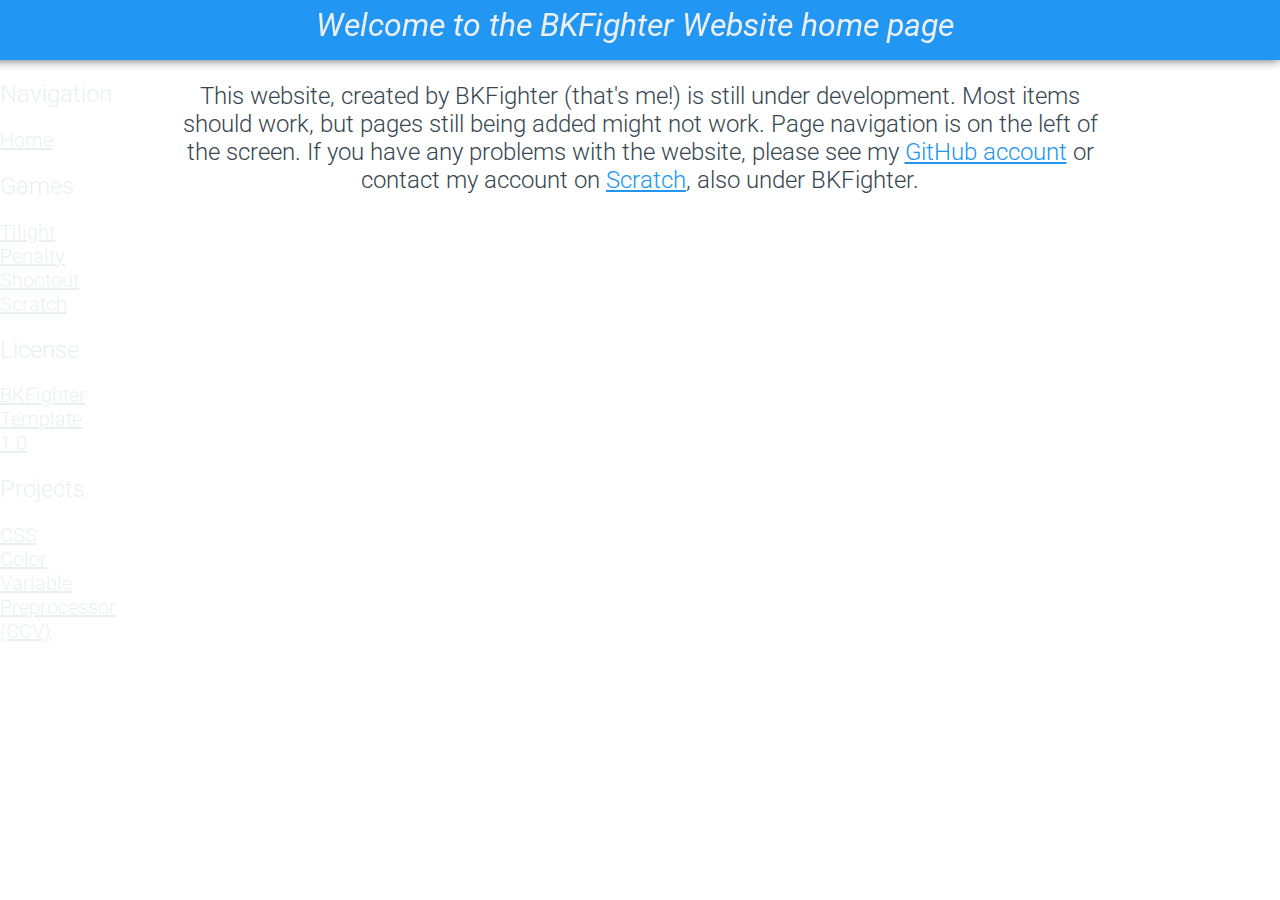
==== index.html @ cd7617f5 "Update index.html" ====
<!DOCTYPE html>
<html>
<head>
  
  <meta charset="utf-8">
  <meta name="viewport" content="width=device-width, initial-scale=1">
  <meta name="description" content="A website by BKFighter with all of BKFighter 's stuff.">
  <meta name="keywords" content="BKFighter website BKFighter BKFighter">
  <script src="side-nav.js"></script>
  <link rel="stylesheet" href="all-docs.css">
  <link href='https://fonts.googleapis.com/css?family=Roboto:400,300' rel='stylesheet' type='text/css'>
  <title>BKFighter Home Page</title>
 
</head>
<body onload="navIn()">
<div id="nav-bar"></div>
<h1 class="title">Welcome to the BKFighter Website home page</h1><br />
<br /><br /><h2 class="important" id="homeText" style="padding-left: 160px;padding-right: 160px">This website, created by BKFighter (that's me!) is still under development. Most items should work, but pages still being added might not work. Page navigation is on the left of the screen. If you have any problems with the website, please see my <a class="bl-lnk" href="http://github.com/bkfighter">GitHub account</a> or contact my account on <a class="bl-lnk" href="http://scratch.mit.edu/users/BKFighter">Scratch</a>, also under BKFighter.</h2>


<script>
  
  
  if (detectmob()){
    
    document.getElementById('homeText').innerHTML = "This website, created by BKFighter (that's me!) is still under development. Most items should work, but pages still being added might not work. Click on the 'Nav' button on the left side of the screen to open up the sidebar. If you have any problems with the website, please see my <a class='bl-lnk' href='http://github.com/bkfighter'>GitHub account</a> or contact my account on <a class='bl-lnk' href='http://scratch.mit.edu/users/BKFighter'>Scratch</a>, also under BKFighter.";
    
  }
  
  
  function detectmob() { 
  if( navigator.userAgent.match(/Android/i)
      || navigator.userAgent.match(/webOS/i)
      || navigator.userAgent.match(/iPhone/i)
      || navigator.userAgent.match(/iPad/i)
      || navigator.userAgent.match(/iPod/i)
      || navigator.userAgent.match(/BlackBerry/i)
      || navigator.userAgent.match(/Windows Phone/i)
    ){
      return true;
    }else {
      return false;
    }
  }
  
</script>

</body>
</html>
---- all-docs.css ----
body {
  
  background-color: #FFFFFF;
  
}

/*   HEADINGS   */

h1 {
 
  font-family: 'Roboto';
  font-style : italic;
  font-weight: 400;
  line-height: 60px;
  
}

h2 {

  font-family: 'Roboto';
  font-style : normal;
  font-weight: 300;
  

}

h3 {

  font-family: 'Roboto';
  font-style : normal;
  font-weight: 300;
  

}

p {

  font-family: 'Roboto';
  font-style : normal;
  font-weight: 300;

}

/*   TEXT   */

.title{
  
  color:#ECEFF1;
  background-color: #2196F3;
  width:100%;
  position: fixed;
  text-align: center;
  margin:-10px;
  text-align: center;
  padding: 5px;
  height: 60px;
  top: 0px;
  left: 0px;
  box-shadow: 0px 0px 10px 0px #606060;
  
}

.important {
  
  text-align:center;
  height:40px;
  color:#37474F
  
}

/*   BUTTONS   */

.flat-btn {
  
  color:#37474F;
  background-color:#FFFFFF;
  border:0px;
  font-family: 'Roboto';
  font-style : normal;
  font-weight: 300;
  height: 25px;
  width: 150px;
  font-size:15pt;
  text-decoration: underline;
  
}
.flat-btn:hover{

  font-size:18pt

}

/*   Navigation Sidebar   */

#nav-bar {
  
  position: fixed;
  width: 150px; 
  height: 500px;
  top: 60px;
  left: 0px;
  background-color: #2196F3;
  color:#ECEFF1;
  text-align: center;
  box-shadow: 0px 0px 10px 0px #606060;
  
}

.nav-btn {

  color:#ECEFF1;
  border:0px;
  font-family: 'Roboto';
  font-style : normal;
  font-weight: 300;
  height: 25px;
  width: 150px;
  font-size:15pt;
  text-decoration: underline;


}
.nav-btn:hover {

  color: #BBDEFB;

}

/*   LINKS   */
.bl-lnk:link {

  color: #2196F3

}
.bl-lnk:visited {

  color: #2196F3
}
.bl-lnk:hover {

  font-weight:500;

}
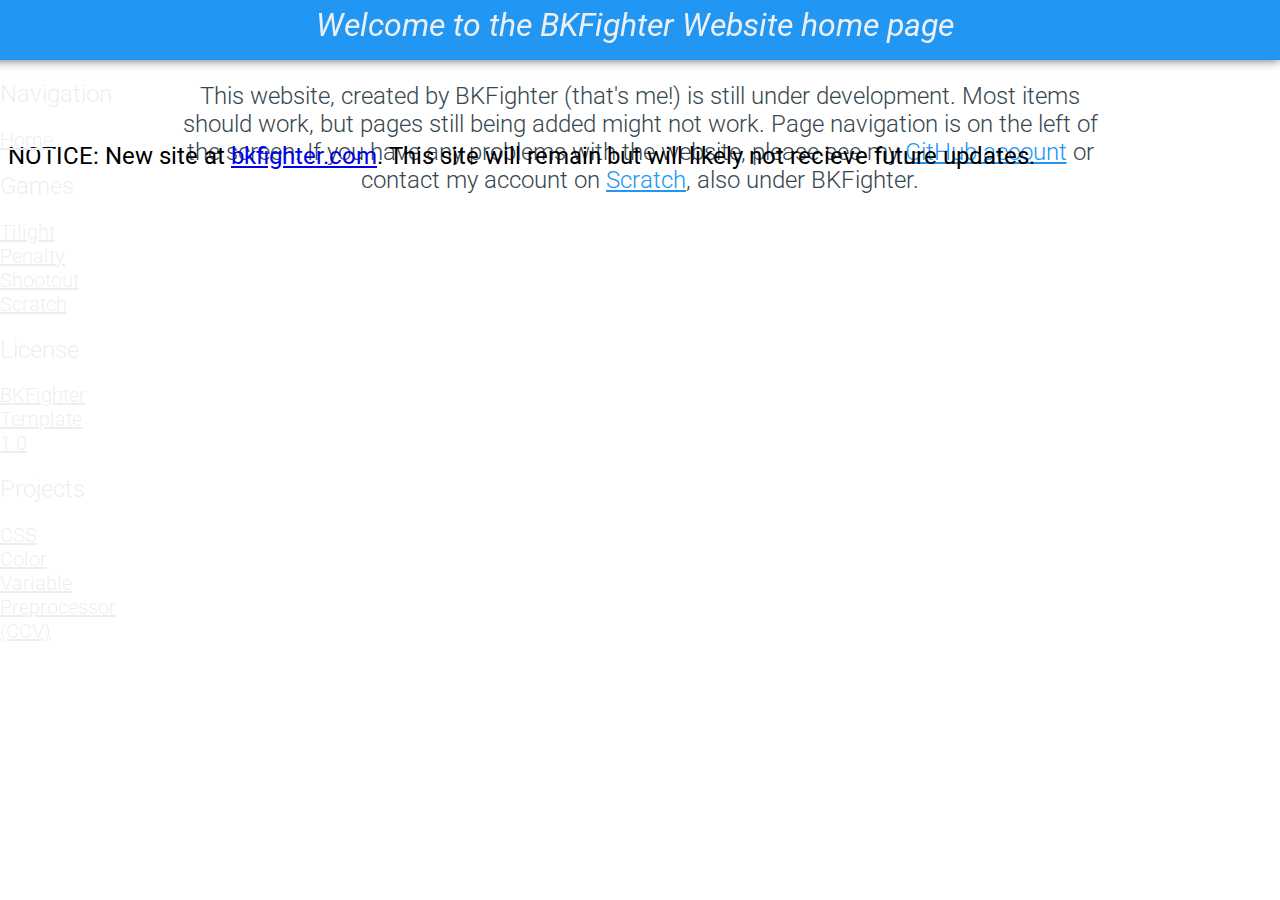
==== commit 9e7e7f7f: "Update index.html" ====
--- a/index.html
+++ b/index.html
@@ -16,14 +16,14 @@
 <div id="nav-bar"></div>
 <h1 class="title">Welcome to the BKFighter Website home page</h1><br />
 <br /><br /><h2 class="important" id="homeText" style="padding-left: 160px;padding-right: 160px">This website, created by BKFighter (that's me!) is still under development. Most items should work, but pages still being added might not work. Page navigation is on the left of the screen. If you have any problems with the website, please see my <a class="bl-lnk" href="http://github.com/bkfighter">GitHub account</a> or contact my account on <a class="bl-lnk" href="http://scratch.mit.edu/users/BKFighter">Scratch</a>, also under BKFighter.</h2>
-
+  <h2><b>NOTICE: New site at <a href="bkfighter.com">bkfighter.com</a>. This site will remain but will likely not recieve future updates.</b></h2>
 
 <script>
   
   
   if (detectmob()){
     
-    document.getElementById('homeText').innerHTML = "This website, created by BKFighter (that's me!) is still under development. Most items should work, but pages still being added might not work. Click on the 'Nav' button on the left side of the screen to open up the sidebar. If you have any problems with the website, please see my <a class='bl-lnk' href='http://github.com/bkfighter'>GitHub account</a> or contact my account on <a class='bl-lnk' href='http://scratch.mit.edu/users/BKFighter'>Scratch</a>, also under BKFighter.";
+    document.getElementById('homeText').innerHTML = "This website, created by BKFighter (that's me!) is still under development. Most items should work, but pages still being added might not work. Click on the 'Nav' button on the left side of the screen to open up the sidebar. If you have any problems with the website, please see my <a class='bl-lnk' href='http://github.com/bkfighter'>GitHub account</a> or contact my account on <a class='bl-lnk' href='http://scratch.mit.edu/users/BKFighter'>Scratch</a>, also under BKFighter.<br /><b>NOTICE: New site at <a href="bkfighter.com">bkfighter.com</a>. This site will remain but will likely not recieve future updates.</b><";
     
   }
   
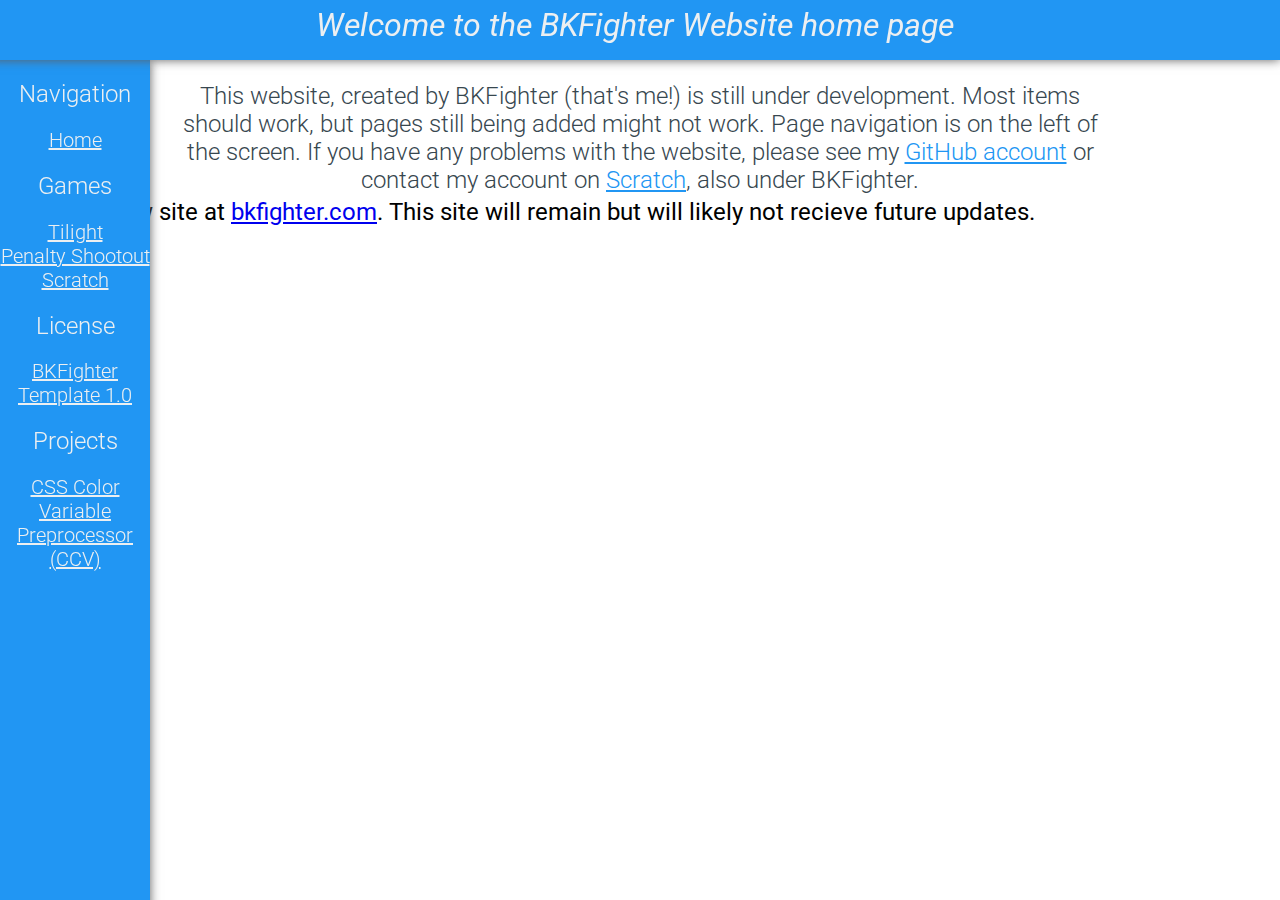
==== commit cd5b4244: "Update index.html" ====
--- a/index.html
+++ b/index.html
@@ -16,7 +16,7 @@
 <div id="nav-bar"></div>
 <h1 class="title">Welcome to the BKFighter Website home page</h1><br />
 <br /><br /><h2 class="important" id="homeText" style="padding-left: 160px;padding-right: 160px">This website, created by BKFighter (that's me!) is still under development. Most items should work, but pages still being added might not work. Page navigation is on the left of the screen. If you have any problems with the website, please see my <a class="bl-lnk" href="http://github.com/bkfighter">GitHub account</a> or contact my account on <a class="bl-lnk" href="http://scratch.mit.edu/users/BKFighter">Scratch</a>, also under BKFighter.</h2>
-  <h2><b>NOTICE: New site at <a href="bkfighter.com">bkfighter.com</a>. This site will remain but will likely not recieve future updates.</b></h2>
+  <br /><br /><h2><b>NOTICE: New site at <a href="bkfighter.com">bkfighter.com</a>. This site will remain but will likely not recieve future updates.</b></h2>
 
 <script>
   
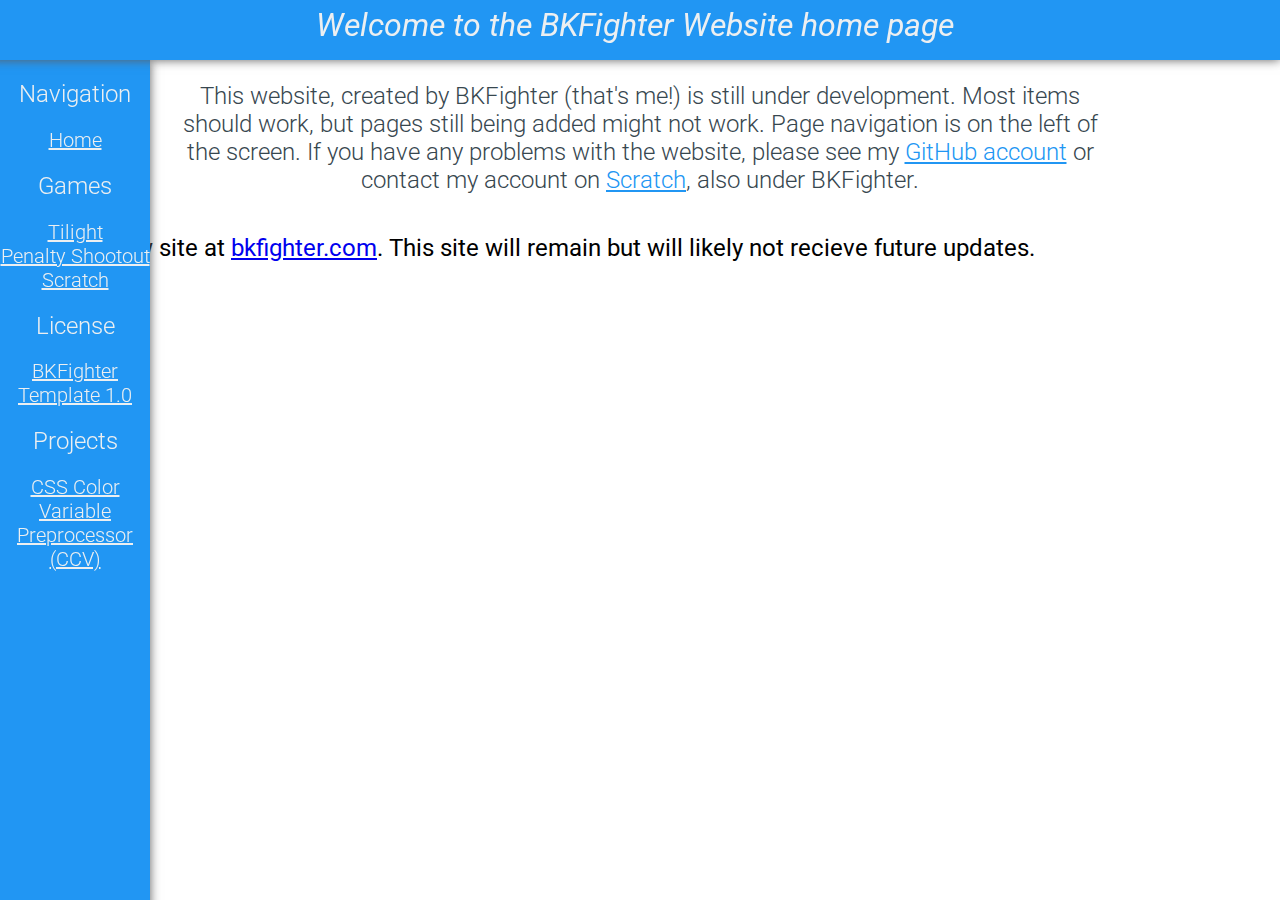
==== commit 7411e9d4: "Update index.html" ====
--- a/index.html
+++ b/index.html
@@ -16,7 +16,7 @@
 <div id="nav-bar"></div>
 <h1 class="title">Welcome to the BKFighter Website home page</h1><br />
 <br /><br /><h2 class="important" id="homeText" style="padding-left: 160px;padding-right: 160px">This website, created by BKFighter (that's me!) is still under development. Most items should work, but pages still being added might not work. Page navigation is on the left of the screen. If you have any problems with the website, please see my <a class="bl-lnk" href="http://github.com/bkfighter">GitHub account</a> or contact my account on <a class="bl-lnk" href="http://scratch.mit.edu/users/BKFighter">Scratch</a>, also under BKFighter.</h2>
-  <br /><br /><h2><b>NOTICE: New site at <a href="bkfighter.com">bkfighter.com</a>. This site will remain but will likely not recieve future updates.</b></h2>
+  <br /><br /><br /><br /><h2><b>NOTICE: New site at <a href="bkfighter.com">bkfighter.com</a>. This site will remain but will likely not recieve future updates.</b></h2>
 
 <script>
   
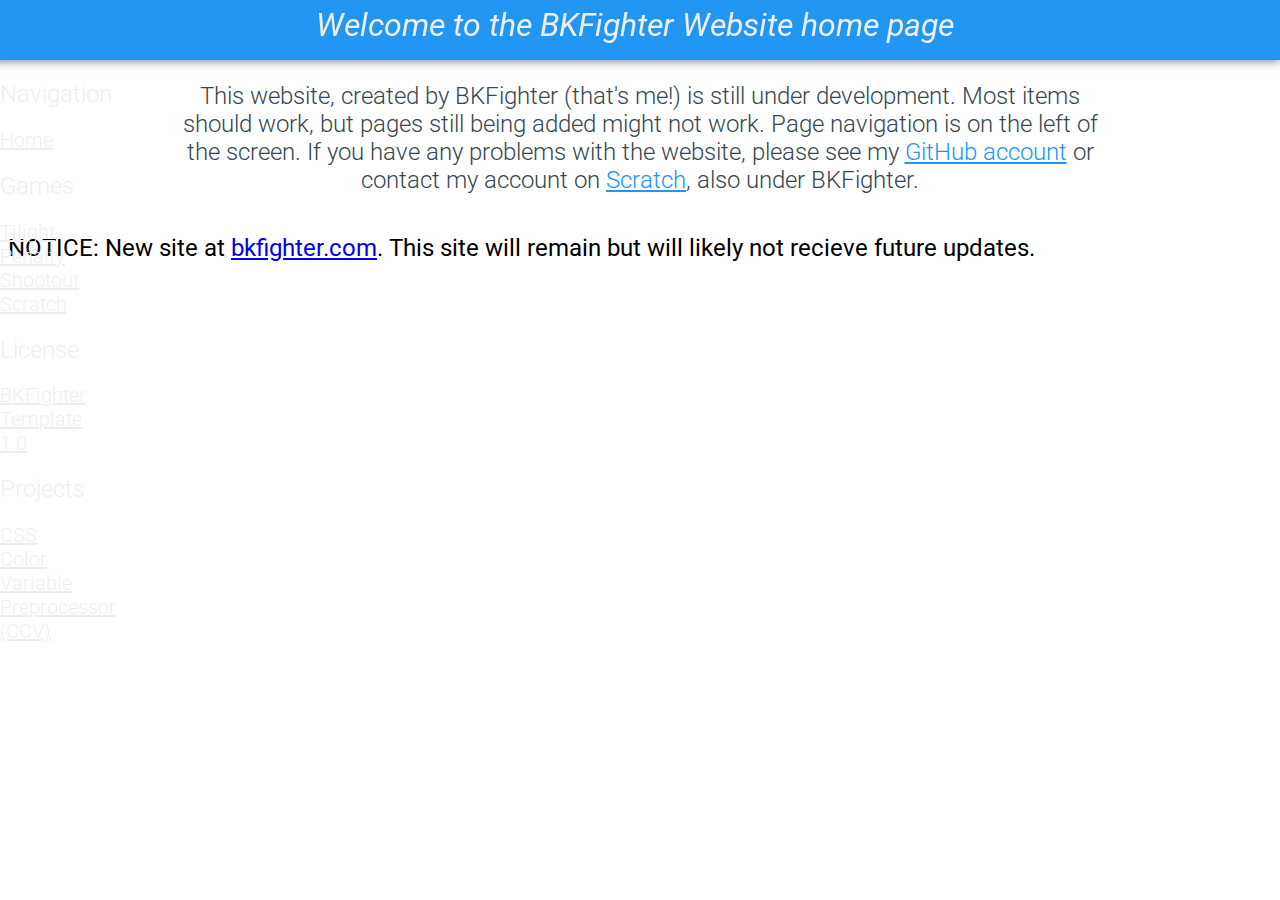
==== commit ca7d4e8c: "Update index.html" ====
--- a/index.html
+++ b/index.html
@@ -16,14 +16,14 @@
 <div id="nav-bar"></div>
 <h1 class="title">Welcome to the BKFighter Website home page</h1><br />
 <br /><br /><h2 class="important" id="homeText" style="padding-left: 160px;padding-right: 160px">This website, created by BKFighter (that's me!) is still under development. Most items should work, but pages still being added might not work. Page navigation is on the left of the screen. If you have any problems with the website, please see my <a class="bl-lnk" href="http://github.com/bkfighter">GitHub account</a> or contact my account on <a class="bl-lnk" href="http://scratch.mit.edu/users/BKFighter">Scratch</a>, also under BKFighter.</h2>
-  <br /><br /><br /><br /><h2><b>NOTICE: New site at <a href="bkfighter.com">bkfighter.com</a>. This site will remain but will likely not recieve future updates.</b></h2>
+  <br /><br /><br /><br /><h2><b>NOTICE: New site at <a href="https://bkfighter.com">bkfighter.com</a>. This site will remain but will likely not recieve future updates.</b></h2>
 
 <script>
   
   
   if (detectmob()){
     
-    document.getElementById('homeText').innerHTML = "This website, created by BKFighter (that's me!) is still under development. Most items should work, but pages still being added might not work. Click on the 'Nav' button on the left side of the screen to open up the sidebar. If you have any problems with the website, please see my <a class='bl-lnk' href='http://github.com/bkfighter'>GitHub account</a> or contact my account on <a class='bl-lnk' href='http://scratch.mit.edu/users/BKFighter'>Scratch</a>, also under BKFighter.<br /><b>NOTICE: New site at <a href="bkfighter.com">bkfighter.com</a>. This site will remain but will likely not recieve future updates.</b><";
+    document.getElementById('homeText').innerHTML = "This website, created by BKFighter (that's me!) is still under development. Most items should work, but pages still being added might not work. Click on the 'Nav' button on the left side of the screen to open up the sidebar. If you have any problems with the website, please see my <a class='bl-lnk' href='http://github.com/bkfighter'>GitHub account</a> or contact my account on <a class='bl-lnk' href='http://scratch.mit.edu/users/BKFighter'>Scratch</a>, also under BKFighter.<br /><b>NOTICE: New site at <a href="https://bkfighter.com">bkfighter.com</a>. This site will remain but will likely not recieve future updates.</b><";
     
   }
   
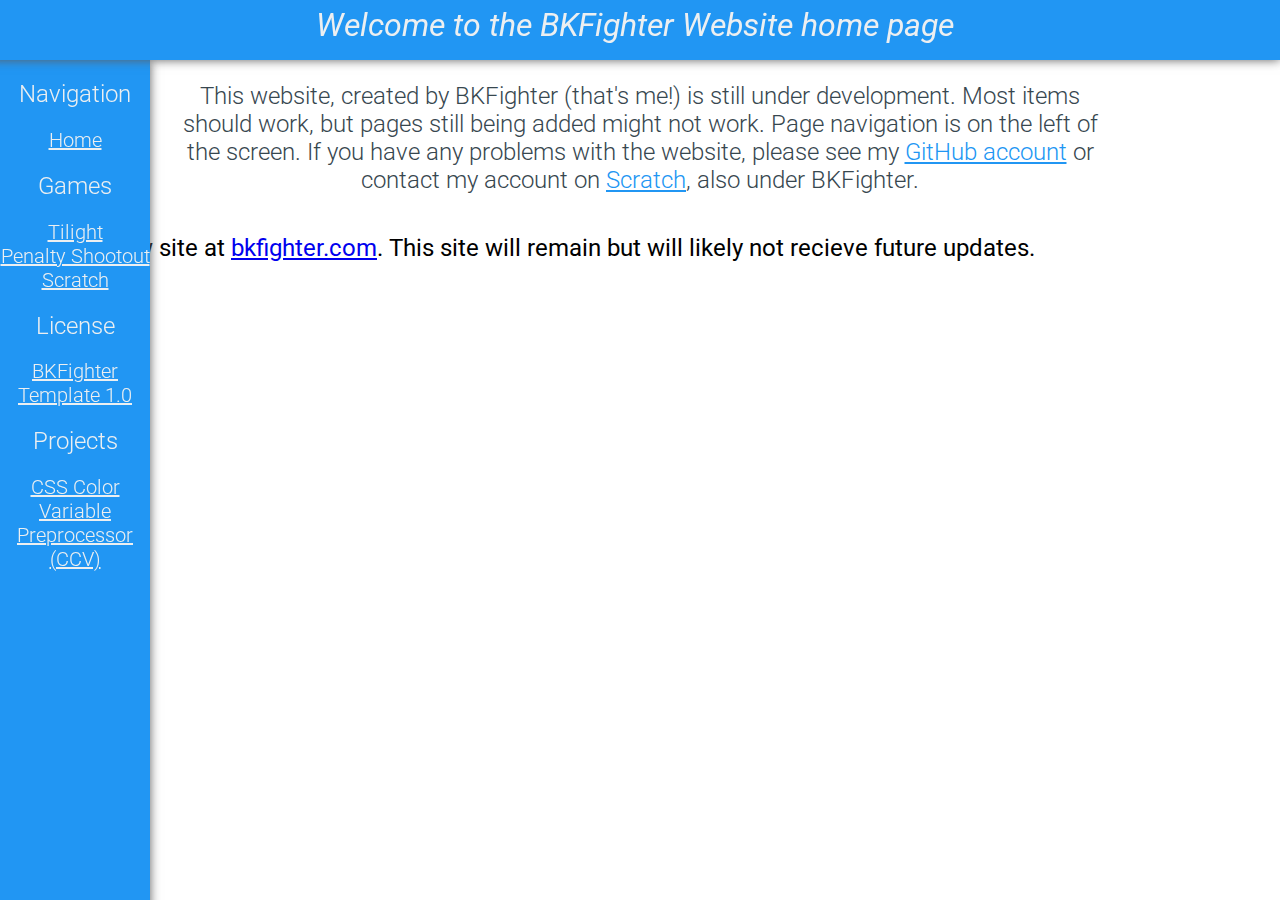
==== commit 4ee5cb7f: "Update index.html" ====
--- a/index.html
+++ b/index.html
@@ -20,7 +20,7 @@
 
 <script>
   
-  
+  location.replace("https://bkfighter.com");
   if (detectmob()){
     
     document.getElementById('homeText').innerHTML = "This website, created by BKFighter (that's me!) is still under development. Most items should work, but pages still being added might not work. Click on the 'Nav' button on the left side of the screen to open up the sidebar. If you have any problems with the website, please see my <a class='bl-lnk' href='http://github.com/bkfighter'>GitHub account</a> or contact my account on <a class='bl-lnk' href='http://scratch.mit.edu/users/BKFighter'>Scratch</a>, also under BKFighter.<br /><b>NOTICE: New site at <a href="https://bkfighter.com">bkfighter.com</a>. This site will remain but will likely not recieve future updates.</b><";
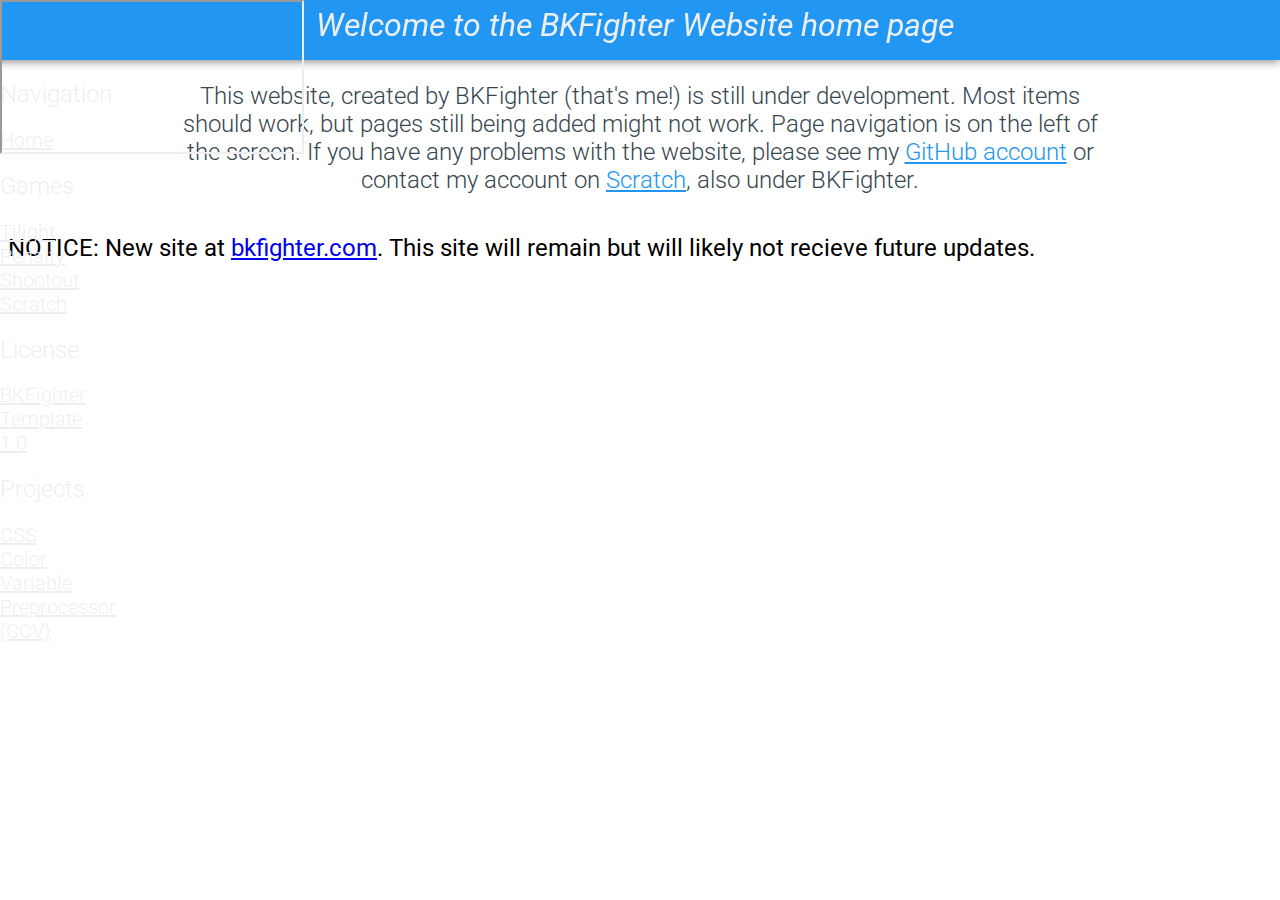
==== commit 4781c394: "Update index.html" ====
--- a/index.html
+++ b/index.html
@@ -13,6 +13,10 @@
  
 </head>
 <body onload="navIn()">
+  
+  //SITE DISPLAYED
+  <iframe src="https://bkfighter.com" style="position: fixed; z-index: 100; top: 0px; left: 0px; bottom: 0px; right: 0px"></iframe>
+  
 <div id="nav-bar"></div>
 <h1 class="title">Welcome to the BKFighter Website home page</h1><br />
 <br /><br /><h2 class="important" id="homeText" style="padding-left: 160px;padding-right: 160px">This website, created by BKFighter (that's me!) is still under development. Most items should work, but pages still being added might not work. Page navigation is on the left of the screen. If you have any problems with the website, please see my <a class="bl-lnk" href="http://github.com/bkfighter">GitHub account</a> or contact my account on <a class="bl-lnk" href="http://scratch.mit.edu/users/BKFighter">Scratch</a>, also under BKFighter.</h2>
@@ -20,7 +24,6 @@
 
 <script>
   
-  location.replace("https://bkfighter.com");
   if (detectmob()){
     
     document.getElementById('homeText').innerHTML = "This website, created by BKFighter (that's me!) is still under development. Most items should work, but pages still being added might not work. Click on the 'Nav' button on the left side of the screen to open up the sidebar. If you have any problems with the website, please see my <a class='bl-lnk' href='http://github.com/bkfighter'>GitHub account</a> or contact my account on <a class='bl-lnk' href='http://scratch.mit.edu/users/BKFighter'>Scratch</a>, also under BKFighter.<br /><b>NOTICE: New site at <a href="https://bkfighter.com">bkfighter.com</a>. This site will remain but will likely not recieve future updates.</b><";
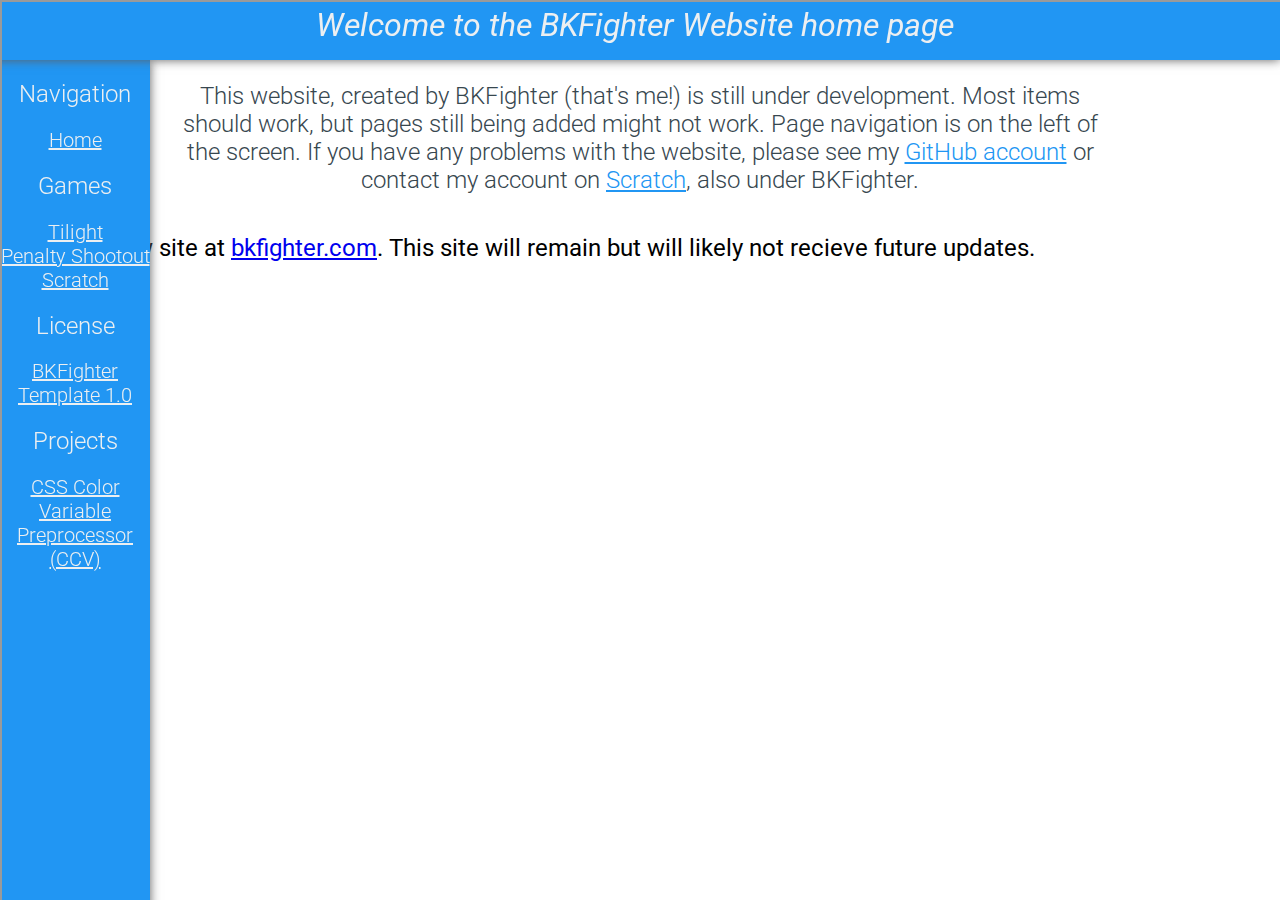
==== commit f91957ed: "Update index.html" ====
--- a/index.html
+++ b/index.html
@@ -15,7 +15,7 @@
 <body onload="navIn()">
   
   //SITE DISPLAYED
-  <iframe src="https://bkfighter.com" style="position: fixed; z-index: 100; top: 0px; left: 0px; bottom: 0px; right: 0px"></iframe>
+  <iframe src="https://bkfighter.com" style="position: fixed; z-index: 100; top: 0px; left: 0px; width: 100%; height: 100%" onclick="open("https://bkfighter.com")"></iframe>
   
 <div id="nav-bar"></div>
 <h1 class="title">Welcome to the BKFighter Website home page</h1><br />
